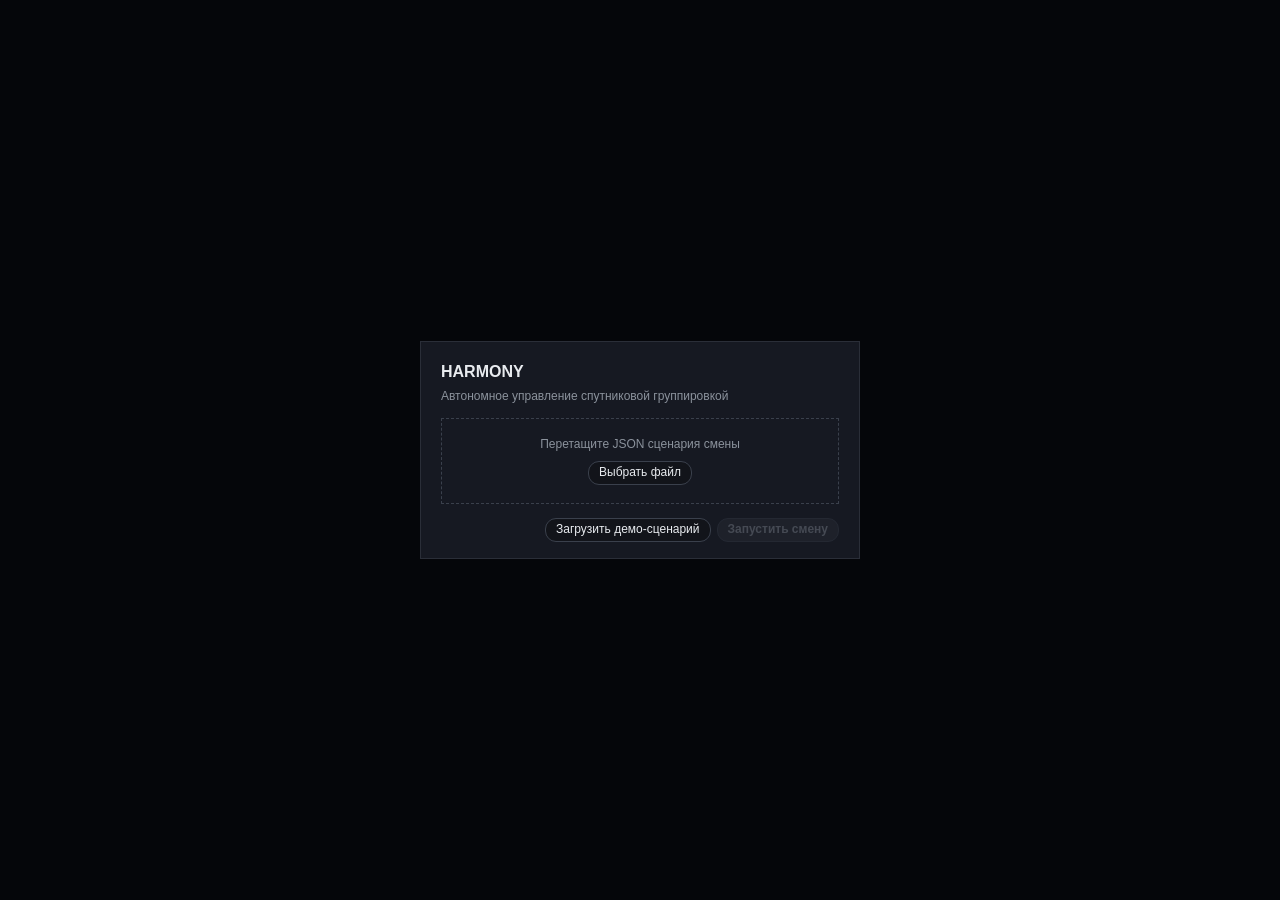
==== satellite-interface/index.html @ 7ca1640b "Add the operator console and keep the case pack under task/. Co-authored-by: Cursor <cursoragent@cur" ====
<!DOCTYPE html>
<html lang="ru">
<head>
  <meta charset="UTF-8">
  <meta name="viewport" content="width=device-width, initial-scale=1.0">
  <title>HARMONY</title>
  <link rel="stylesheet" href="./static/css/console.css">
  <link rel="stylesheet" href="./static/css/splash.css">
</head>
<body>
  <div id="splash-root">
    <div class="splash">
      <div class="splash-panel">
        <h1>HARMONY</h1>
        <p class="splash-lead">Автономное управление спутниковой группировкой</p>
        <div class="splash-drop">
          <p>Перетащите JSON сценария смены</p>
          <span class="btn">Выбрать файл</span>
        </div>
        <div class="splash-actions">
          <button type="button" class="btn" disabled>Загрузить демо-сценарий</button>
          <button type="button" class="btn btn-go" disabled>Запустить смену</button>
        </div>
      </div>
    </div>
  </div>
  <div class="console" id="console" hidden>
    <header class="zone zone-top" id="zone-top"></header>
    <aside class="zone zone-left" id="zone-left"></aside>
    <main class="zone zone-center" id="zone-center">
      <div class="view-3d" id="zone-3d"></div>
      <div class="timeline" id="zone-timeline"></div>
    </main>
    <aside class="zone zone-right" id="zone-right"></aside>
    <footer class="zone zone-bottom" id="zone-bottom"></footer>
  </div>
  <div class="modal-root" id="modal-root"></div>
  <div class="modal-root" id="event-modal-root"></div>
  <div class="compare-root" id="compare-root" hidden></div>
  <script type="module" src="./static/js/app.js"></script>
</body>
</html>
---- satellite-interface/static/css/console.css ----
:root {
  --bg: #08090c;
  --panel: #101218;
  --panel-2: #05060a;
  --chrome: #12141a;
  --border: #2a2e38;
  --border-2: #3a404c;
  --text: #e8ebef;
  --muted: #8b929c;
  --accent: #8b7fd4;
  --accent-text: #fff;
  --accent-border: #6a62b0;
  --ok: #5cad5c;
  --warn: #d4a017;
  --danger: #e05555;
  --unavailable: #8a8a8a;
  --hover: #1c1a28;
  --toggle-on: #2a2740;
  --row-selected: #221e38;
  --row-line: #22262e;
  --input-bg: #0a0b10;
  --track: #0a0b10;
  --bar-bg: #2a2e38;
  --bar-fill: #8a8a8a;
  --card: #161922;
  --card-border: #2a2e38;
  --chart-grid: #2a2e36;
  --chart-axis: #6a7380;
  --chart-line: #dce3ea;
  --row-h: 22px;
  --top-h: 48px;
  --metrics-h: 42px;
  --timeline-h: 128px;
  --left-w: 368px;
  --right-w: 312px;
  --font: "Segoe UI", Tahoma, sans-serif;
  --mono: Consolas, "Cascadia Mono", ui-monospace, monospace;
}

* { box-sizing: border-box; margin: 0; padding: 0; }

html, body {
  height: 100%;
  overflow: hidden;
  background: var(--bg);
  color: var(--text);
  font: 12px/1.3 var(--font);
  color-scheme: dark;
}

button, input, select {
  font: inherit;
  color: inherit;
}

.num { font-family: var(--mono); font-variant-numeric: tabular-nums; }

.console {
  display: grid;
  grid-template-columns: var(--left-w) minmax(0, 1fr) var(--right-w);
  grid-template-rows: var(--top-h) minmax(0, 1fr) var(--metrics-h);
  height: 100vh;
  width: 100%;
  background: var(--bg);
  gap: 0;
}

.console.is-metrics-open {
  grid-template-rows: var(--top-h) minmax(0, 1fr) 176px;
}

.zone {
  min-width: 0;
  min-height: 0;
  overflow: hidden;
  background: transparent;
  border: 0;
}

.zone-top {
  grid-column: 1 / -1;
  display: flex;
  align-items: center;
  gap: 16px;
  padding: 6px 8px;
}

.zone-left {
  display: flex;
  flex-direction: column;
  padding: 0 8px 8px;
}

.zone-center {
  display: grid;
  grid-template-rows: minmax(0, 1fr) auto;
  gap: 8px;
  padding: 0 0 8px;
  background: transparent;
}

.zone-right {
  display: flex;
  flex-direction: column;
  padding: 0 8px 8px;
}

.zone-bottom {
  grid-column: 1 / -1;
  padding: 0 8px 8px;
}

/* Zone 1 */
.shift-meta {
  display: flex;
  flex-direction: column;
  justify-content: center;
  gap: 1px;
  min-width: 0;
  line-height: 1.2;
}

.scenario-id {
  font-family: var(--mono);
  font-size: 14px;
  font-weight: 600;
  letter-spacing: 0.02em;
  white-space: nowrap;
}

.step-readout {
  font-size: 12px;
  font-weight: 400;
  color: #b8bec6;
  letter-spacing: 0.01em;
  white-space: nowrap;
}

.step-readout .num {
  font-size: 12px;
  color: var(--text);
}

.obj-toggle {
  display: flex;
  gap: 6px;
  border: 0;
  height: auto;
}

.obj-toggle button {
  height: 22px;
  border: 1px solid var(--card-border);
  border-radius: 11px;
  background: var(--card);
  padding: 0 10px;
  cursor: pointer;
}

.obj-toggle button.is-on {
  background: var(--toggle-on);
  border-color: var(--accent);
  font-weight: 600;
}

.top-actions {
  display: flex;
  align-items: center;
  gap: 6px;
  margin-left: auto;
  min-width: 0;
}

.btn {
  height: 22px;
  padding: 0 10px;
  border: 1px solid var(--card-border);
  border-radius: 11px;
  background: var(--card);
  cursor: pointer;
  white-space: nowrap;
}

.btn:hover { background: var(--hover); }

.btn:disabled {
  opacity: 0.4;
  cursor: default;
}

.btn-go {
  background: var(--accent);
  color: var(--accent-text);
  border-color: var(--accent-border);
  font-weight: 600;
}

.btn-go:hover {
  background: var(--accent);
  filter: brightness(1.1);
}

/* Zone 2 */
.tree-card {
  flex: 1;
  min-height: 0;
  display: flex;
  flex-direction: column;
  background: var(--card);
  border: 1px solid var(--card-border);
  border-radius: 16px;
  padding: 10px 10px 8px;
}

.tree-toolbar {
  display: flex;
  flex-direction: column;
  gap: 6px;
  padding: 0 0 8px;
  background: transparent;
  border: 0;
}

.tree-filters {
  display: flex;
  gap: 6px;
  align-items: center;
}

.tree-toolbar input {
  width: 100%;
  height: 22px;
  border: 1px solid var(--card-border);
  border-radius: 11px;
  padding: 0 10px;
  background: var(--chrome);
}

.filter-btn {
  height: 22px;
  padding: 0 10px;
  border: 1px solid var(--card-border);
  border-radius: 11px;
  background: var(--chrome);
  cursor: pointer;
  font-size: 11px;
}

.filter-btn.is-on {
  background: var(--toggle-on);
  border-color: var(--accent);
  font-weight: 600;
}

.sat-list {
  overflow: auto;
  overflow-x: hidden;
  flex: 1;
  min-height: 0;
  display: grid;
  grid-template-columns: 8px 28px auto auto auto auto;
  column-gap: 8px;
  row-gap: 1px;
  align-content: start;
  padding: 0 2px;
}

.sat-cols,
.sat-row {
  display: grid;
  grid-template-columns: subgrid;
  grid-column: 1 / -1;
  align-items: center;
  justify-items: center;
}

.sat-cols {
  position: sticky;
  top: 0;
  z-index: 1;
  height: 18px;
  margin-bottom: 0;
  background: var(--card);
  font-size: 8px;
  font-weight: 500;
  letter-spacing: 0.03em;
  text-transform: uppercase;
  color: var(--muted);
}

.sat-cols span {
  overflow: hidden;
  white-space: nowrap;
  text-align: center;
}

.sat-row {
  height: var(--row-h);
  width: auto;
  text-align: center;
  border: 0;
  border-radius: 6px;
  background: transparent;
  cursor: pointer;
  font-size: 11px;
}

.sat-row:hover {
  background: var(--hover);
  outline: 1px solid var(--accent);
  outline-offset: -1px;
}

.sat-row.is-selected {
  background: var(--row-selected);
  outline: 1px solid var(--accent);
  outline-offset: -1px;
}

.sat-row.is-selected .sat-id {
  color: var(--accent);
}

.dot {
  width: 8px;
  height: 8px;
  border-radius: 2px;
  background: var(--ok);
  justify-self: center;
}

.dot.ok { background: var(--ok); }
.dot.reserve { background: var(--warn); }
.dot.critical { background: var(--danger); }
.dot.unavailable { background: var(--unavailable); }

.soc-cell {
  display: flex;
  align-items: center;
  justify-content: center;
  gap: 4px;
}

.soc-bar {
  width: 28px;
  flex: 0 0 28px;
  height: 4px;
  border-radius: 2px;
  background: var(--bar-bg);
  position: relative;
  overflow: hidden;
}

.soc-bar > span {
  display: block;
  height: 100%;
  background: var(--ok);
}

.soc-cell .num {
  font-size: 11px;
  min-width: 22px;
}

.soc-cell.is-ok .soc-bar > span { background: var(--ok); }
.soc-cell.is-reserve { color: var(--warn); }
.soc-cell.is-reserve .soc-bar > span { background: var(--warn); }
.soc-cell.is-critical { color: var(--danger); }
.soc-cell.is-critical .soc-bar > span { background: var(--danger); }
.soc-cell.is-unavailable { color: var(--unavailable); }
.soc-cell.is-unavailable .soc-bar > span { background: var(--unavailable); }

.action-cell {
  overflow: hidden;
  text-overflow: ellipsis;
  white-space: nowrap;
  font-size: 11px;
}

.action-cell.is-idle { color: #c4a06a; }
.action-cell.is-job { color: var(--ok); }
.action-cell.is-calibrate { color: var(--warn); }
.action-cell.is-out { color: var(--unavailable); }

/* Zone 3 */
.view-3d {
  position: relative;
  min-height: 0;
  color: var(--muted);
  background: var(--panel-2);
  border: 1px solid var(--card-border);
  border-radius: 16px;
}

.view-3d .hud {
  position: absolute;
  left: 8px;
  top: 8px;
  max-width: calc(100% - 16px);
  background: var(--card);
  border: 1px solid var(--card-border);
  border-radius: 12px;
  padding: 6px 10px;
  line-height: 1.35;
}

.view-3d strong {
  color: var(--text);
  font-weight: 600;
}

.view-3d .sel {
  font-family: var(--mono);
  color: var(--accent);
}

.timeline {
  position: relative;
  padding: 12px 14px 10px;
  background: var(--card);
  border: 1px solid var(--card-border);
  border-radius: 16px;
}

.timeline-head {
  display: flex;
  justify-content: space-between;
  color: var(--muted);
  margin-bottom: 8px;
  white-space: nowrap;
  font-size: 11px;
}

.timeline-track {
  position: relative;
  height: 48px;
  background: transparent;
  border: 0;
  cursor: ew-resize;
  overflow: visible;
}

.tl-svg {
  display: block;
  width: 100%;
  height: 48px;
  overflow: visible;
}

.tl-base {
  stroke: #3a4250;
  stroke-width: 1.2;
}

.tl-stroke-past {
  fill: none;
  stroke: #c4bdf5;
  stroke-width: 1.8;
  stroke-linejoin: round;
  stroke-linecap: round;
}

.tl-stroke-fut {
  fill: none;
  stroke: #8a84a8;
  stroke-width: 1.5;
  stroke-linejoin: round;
  stroke-linecap: round;
}

.tl-wake-fill {
  fill: #2a2e38;
  opacity: 0.55;
}

.tl-wake {
  stroke: #8a8a8a;
  stroke-width: 3;
  stroke-linecap: round;
}

.tl-stem {
  stroke-width: 1;
}

.tl-stem.tone-revenue { stroke: #4db8e8; }
.tl-stem.tone-overdue { stroke: #e08a2a; }
.tl-stem.tone-jobs { stroke: #c086d4; }
.tl-stem.tone-soc { stroke: #e07070; }

.tl-dot {
  position: absolute;
  top: 40px;
  width: 6px;
  height: 6px;
  padding: 0;
  border: 0;
  border-radius: 50%;
  transform: translate(-50%, -50%);
  cursor: pointer;
  z-index: 3;
}

.tl-dot.tone-revenue { background: #4db8e8; }
.tl-dot.tone-overdue { background: #e08a2a; }
.tl-dot.tone-jobs { background: #c086d4; }
.tl-dot.tone-soc { background: #e07070; }

.tl-stick {
  position: absolute;
  top: 2px;
  width: 1px;
  height: 44px;
  background: #e8ebef;
  transform: translateX(-50%);
  pointer-events: none;
  z-index: 4;
}

.tl-ball {
  position: absolute;
  top: 40px;
  width: 8px;
  height: 8px;
  border-radius: 50%;
  background: #fff;
  border: 1.5px solid var(--accent);
  box-shadow: 0 0 0 2px #161922;
  transform: translate(-50%, -50%);
  pointer-events: none;
  z-index: 5;
}

.timeline-hint { color: var(--muted); margin-top: 4px; }

.timeline-hint .num {
  color: var(--text);
  font-weight: 600;
}

/* Zone 4 */
.insp-tabs {
  display: flex;
  flex-shrink: 0;
  gap: 6px;
  padding: 0 0 12px;
  border: 0;
  background: transparent;
  align-items: center;
}

.insp-tabs > [data-tab] {
  height: 22px;
  padding: 0 10px;
  border: 1px solid var(--card-border);
  border-radius: 11px;
  background: var(--card);
  cursor: pointer;
}

.insp-tabs > [data-tab].is-on {
  background: var(--toggle-on);
  border-color: var(--accent);
  font-weight: 600;
}

.event-add-wrap {
  position: relative;
  margin-left: auto;
}

.event-add {
  width: 22px;
  height: 22px;
  padding: 0;
  display: inline-flex;
  align-items: center;
  justify-content: center;
  font-size: 16px;
  font-weight: 500;
  line-height: 1;
  border-radius: 50%;
}

.event-add-menu {
  position: absolute;
  right: 0;
  top: 26px;
  z-index: 20;
  min-width: 220px;
  background: var(--card);
  border: 1px solid var(--card-border);
  border-radius: 12px;
  padding: 6px;
}

.event-add-menu button {
  display: flex;
  align-items: center;
  justify-content: flex-start;
  width: 100%;
  box-sizing: border-box;
  height: 26px;
  padding: 0 10px;
  margin: 0;
  border: 0;
  border-radius: 8px;
  background: transparent;
  cursor: pointer;
  line-height: 1;
  text-align: left;
  appearance: none;
}

.event-add-menu button:hover { background: var(--hover); }

.insp-body {
  flex: 1;
  min-height: 0;
  overflow: auto;
  padding: 0;
  display: flex;
  flex-direction: column;
  gap: 10px;
}

.insp-filters {
  display: flex;
  flex-wrap: wrap;
  gap: 6px;
}

.jobs-pane {
  flex: 1;
  min-height: 0;
  display: flex;
  flex-direction: column;
  gap: 8px;
  overflow: hidden;
}

.job-list-card {
  flex: 1;
  min-height: 0;
  display: flex;
  flex-direction: column;
  overflow: hidden;
  padding: 10px 10px 8px;
}

.job-toolbar .tree-filters {
  flex-wrap: wrap;
}

.job-list-card .job-list {
  flex: 1;
  min-height: 0;
  overflow: auto;
}

.job-detail,
.job-xray {
  flex: 0 0 auto;
}

.job-xray {
  color: var(--muted);
}

.job-xray .prop-card-h {
  color: var(--text);
}

.job-xray .xray,
.job-xray .xray li,
.job-xray .xray li::before,
.job-xray .empty {
  color: var(--muted);
  font-size: 11px;
  font-family: var(--font);
  line-height: 1.35;
  font-weight: 400;
}

.job-detail .prop-grid {
  gap: 5px 8px;
  align-items: center;
  grid-template-columns: minmax(0, 1fr) minmax(0, max-content);
}

.job-detail .prop-grid .k,
.job-detail .prop-grid .v {
  font-size: 11px;
  line-height: 1.25;
}

.job-detail .prop-grid .k {
  white-space: nowrap;
}

.job-detail .prop-grid .v {
  white-space: normal;
  max-width: 7.2rem;
}

.sat-props {
  display: flex;
  flex-direction: column;
  gap: 10px;
  margin-bottom: 0;
}

.prop-card {
  background: var(--card);
  border: 1px solid var(--card-border);
  border-radius: 16px;
  padding: 16px 16px 14px;
}

.prop-card-h {
  margin: 0 0 12px;
  font-size: 11px;
  font-weight: 500;
  letter-spacing: 0.08em;
  text-transform: uppercase;
  color: var(--muted);
}

.prop-card-head {
  display: flex;
  align-items: center;
  justify-content: space-between;
  gap: 8px;
  margin: 0 0 12px;
}

.prop-card-head .prop-card-h {
  margin: 0;
}

.event-cancel {
  height: 22px;
  padding: 0 8px;
  border: 1px solid var(--card-border);
  border-radius: 8px;
  background: transparent;
  cursor: pointer;
  color: var(--muted);
}

.event-cancel:hover {
  background: var(--hover);
  color: var(--text);
}

.prop-grid {
  display: grid;
  grid-template-columns: minmax(0, 1fr) auto;
  gap: 12px 10px;
  align-items: end;
}

.prop-grid .k {
  color: var(--text);
  line-height: 1.3;
  font-size: 13px;
}

.prop-grid .v {
  text-align: right;
  font-family: var(--mono);
  white-space: nowrap;
  line-height: 1.3;
  color: var(--text);
  font-size: 13px;
}

.prop-pair {
  grid-column: 1 / -1;
  display: grid;
  grid-template-columns: minmax(0, 1fr) auto;
  gap: 2px 10px;
  align-items: center;
}

.prop-pair.is-long .k {
  min-width: 0;
}

.prop-grid .v .u {
  margin-left: 2px;
  font-weight: 400;
}

.insp-h {
  margin: 8px 0 4px;
  font-size: 11px;
  font-weight: 650;
  color: var(--muted);
  text-transform: uppercase;
  letter-spacing: 0.04em;
}

.spark,
.series-chart {
  width: 100%;
  height: 132px;
  display: block;
  background: transparent;
  border: 0;
}

.chart-card {
  background: var(--card);
  border: 1px solid var(--card-border);
  border-radius: 16px;
  padding: 14px 12px 10px;
}

.chart-card .prop-card-h {
  padding: 0 4px;
}

.chart-card .chart-caption {
  margin: 4px 4px 0;
  padding: 0;
  background: none;
  font-size: 10px;
  line-height: 1.4;
  color: var(--muted);
  text-align: left;
}

.series-chart .chart-bg { fill: none; }
.series-chart .chart-grid {
  stroke: var(--chart-grid);
  stroke-width: 1;
  stroke-dasharray: 3 3;
}
.series-chart .chart-axis { stroke: none; }
.series-chart .chart-label {
  fill: var(--muted);
  font-size: 8px;
  font-family: var(--mono);
}
.series-chart .chart-axis-name {
  fill: var(--muted);
  font-size: 8px;
  font-family: var(--font);
  letter-spacing: 0.02em;
}
.series-chart .chart-line {
  fill: none;
  stroke: var(--chart-line);
  stroke-width: 1.8;
  stroke-linejoin: round;
  stroke-linecap: round;
}
.series-chart .chart-ref { stroke-width: 1.3; stroke-dasharray: 4 3; }
.series-chart .chart-ref.is-reserve { stroke: #e08a2a; }
.series-chart .chart-ref.is-critical { stroke: #e05555; }
.series-chart .chart-now { fill: var(--accent); }
.series-chart .chart-now-x {
  stroke: var(--accent);
  stroke-width: 1;
  opacity: 0.55;
}

.tape, .xray {
  list-style: none;
}

.job-list {
  display: flex;
  flex-direction: column;
  gap: 1px;
}

.job-cols,
.job-row {
  display: grid;
  grid-template-columns: minmax(0, 1.15fr) 56px minmax(0, 1fr);
  column-gap: 6px;
  align-items: center;
  justify-items: start;
}

.job-cols span:nth-child(2),
.job-row span:nth-child(2) {
  justify-self: center;
}

.job-cols {
  height: 18px;
  font-size: 8px;
  font-weight: 500;
  letter-spacing: 0.03em;
  text-transform: uppercase;
  color: var(--muted);
}

.job-cols span {
  overflow: hidden;
  white-space: nowrap;
}

.tape-grid {
  display: grid;
  grid-template-columns: max-content max-content;
  column-gap: 16px;
  row-gap: 4px;
  justify-content: start;
  align-items: center;
}

.tape-grid .th {
  font-size: 9px;
  font-weight: 500;
  letter-spacing: 0.06em;
  text-transform: uppercase;
  color: var(--muted);
  padding-bottom: 4px;
  border-bottom: 1px solid var(--card-border);
}

.tape-grid .k,
.tape-grid .v {
  font-family: var(--mono);
  font-size: 13px;
  line-height: 1.3;
  color: var(--text);
  text-align: left;
}

.prop-note {
  margin: 0;
  font-size: 13px;
  line-height: 1.3;
  color: var(--text);
  font-family: var(--mono);
}

.prop-card .empty {
  padding: 0;
}

.tape li, .xray li {
  height: 20px;
  display: flex;
  align-items: center;
  gap: 8px;
  border-bottom: 1px solid var(--row-line);
  font-family: var(--mono);
  font-size: 11px;
}

.job-row {
  height: var(--row-h);
  cursor: pointer;
  padding: 0 4px;
  width: auto;
  text-align: left;
  border: 0;
  border-radius: 6px;
  background: transparent;
  font-family: var(--mono);
  font-size: 11px;
}
.job-row:hover { background: var(--hover); }
.job-row.is-selected {
  background: var(--row-selected);
  outline: 1px solid var(--accent);
  outline-offset: -1px;
}

.xray li { height: auto; min-height: 0; padding: 2px 0; font-family: var(--font); line-height: 1.35; border-bottom: 0; }
.xray li::before { content: "→ "; color: var(--muted); }

.status-overdue, .status-infeasible { color: var(--danger); }
.status-active { color: var(--accent); }
.status-done { color: var(--ok); }

pre.json {
  font-family: var(--mono);
  font-size: 11px;
  background: var(--input-bg);
  border: 1px solid var(--card-border);
  border-radius: 10px;
  padding: 8px;
  overflow: auto;
  white-space: pre-wrap;
}

/* Zone 5 */
.metrics-line {
  height: 28px;
  display: flex;
  align-items: center;
  padding: 0 12px;
  cursor: pointer;
  gap: 0;
  white-space: nowrap;
  overflow: hidden;
  background: var(--card);
  border: 1px solid var(--card-border);
  border-radius: 16px;
}

.metrics-line:hover { background: var(--hover); }

.metrics-line .sep { color: var(--muted); padding: 0 8px; }

.metrics-panel {
  height: calc(100% - 36px);
  margin-top: 8px;
  padding: 12px 14px;
  border: 1px solid var(--card-border);
  border-radius: 16px;
  overflow: auto;
  display: none;
  background: var(--card);
}

.console.is-metrics-open .metrics-panel { display: block; }

.metrics-grid {
  display: grid;
  grid-template-columns: repeat(3, 1fr);
  gap: 8px 16px;
}

.metrics-grid > div {
  display: flex;
  align-items: baseline;
  justify-content: space-between;
  gap: 8px;
}

.metrics-grid .k { color: var(--muted); }
.metrics-grid .v { font-family: var(--mono); font-size: 14px; }

/* Overlays */
.modal-root:empty { display: none; }

.modal-backdrop {
  position: fixed;
  inset: 0;
  background: rgba(0, 0, 0, 0.55);
  display: flex;
  align-items: center;
  justify-content: center;
  z-index: 40;
}

.modal {
  width: 420px;
  background: var(--card);
  border: 1px solid var(--card-border);
  border-radius: 16px;
  padding: 16px;
}

.modal h2 { font-size: 13px; margin-bottom: 8px; }

.modal .actions {
  display: flex;
  justify-content: flex-end;
  gap: 6px;
  margin-top: 10px;
}

.compare-root {
  position: fixed;
  inset: 0;
  z-index: 50;
  background: var(--bg);
  padding: 10px;
}

.compare-root[hidden] { display: none !important; }

.empty { color: var(--muted); padding: 8px 0; line-height: 1.45; }

.empty-split {
  display: flex;
  flex-wrap: wrap;
  column-gap: 0.35em;
  row-gap: 2px;
}

.empty-break {
  line-height: 1.45;
}
---- satellite-interface/static/css/splash.css ----
html:has(#splash-root:not([hidden])),
body:has(#splash-root:not([hidden])) {
  background: var(--bg);
}

.console[hidden] { display: none !important; }

.splash {
  position: fixed;
  inset: 0;
  z-index: 60;
  display: flex;
  align-items: center;
  justify-content: center;
  background: var(--panel-2);
  color: var(--text);
}

.splash-panel {
  width: 440px;
  max-width: calc(100vw - 32px);
  padding: 20px 20px 16px;
  border: 1px solid var(--card-border);
  background: var(--card);
}

.splash h1 {
  font-size: 16px;
  font-weight: 650;
  margin-bottom: 6px;
}

.splash-lead {
  color: var(--muted);
  margin-bottom: 14px;
}

.splash-drop {
  border: 1px dashed var(--border-2);
  padding: 18px 12px;
  text-align: center;
  color: var(--muted);
}

.splash-drop p { margin-bottom: 8px; }

.splash-drop.is-drag {
  border-color: var(--accent);
  background: var(--hover);
}

.splash-file {
  position: absolute;
  width: 1px;
  height: 1px;
  overflow: hidden;
  clip: rect(0 0 0 0);
}

.splash .btn {
  height: 24px;
  padding: 0 10px;
  border: 1px solid var(--border-2);
  background: var(--chrome);
  color: var(--text);
  cursor: pointer;
}

.splash .btn:hover { background: var(--hover); }

.splash label.btn { display: inline-flex; align-items: center; }

.splash .btn-go {
  background: var(--accent);
  color: var(--accent-text);
  border-color: var(--accent-border);
  font-weight: 600;
}

.splash .btn-go:hover { filter: brightness(1.08); }

.splash .btn-go:disabled {
  background: var(--border);
  color: var(--muted);
  border-color: var(--border-2);
  filter: none;
  cursor: not-allowed;
}

.splash-status { color: var(--muted); margin-top: 10px; }

.splash-error {
  color: var(--danger);
  margin-top: 10px;
}

.splash-preview {
  margin-top: 12px;
  padding-top: 10px;
  border-top: 1px solid var(--card-border);
}

.splash-preview .prop-grid .k { color: var(--muted); }
.splash-preview .prop-grid .v { color: var(--text); }

.splash-actions {
  display: flex;
  justify-content: flex-end;
  gap: 6px;
  margin-top: 14px;
}
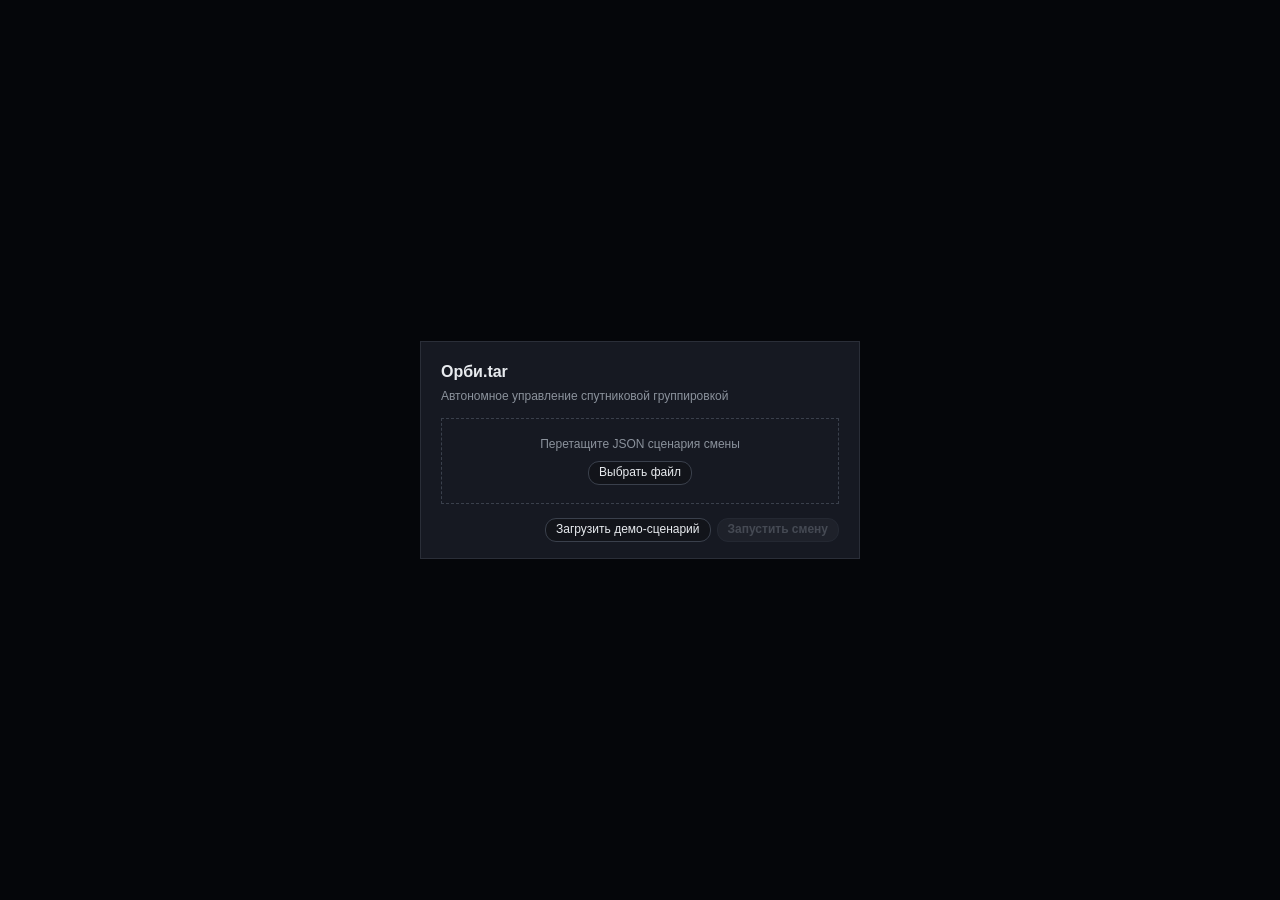
==== commit e08802f6: "Add policy-switch what-if metrics, brand the console as Орби.tar, and ship the latest revenue checkp" ====
--- a/satellite-interface/index.html
+++ b/satellite-interface/index.html
@@ -1,42 +1,42 @@
-<!DOCTYPE html>
-<html lang="ru">
-<head>
-  <meta charset="UTF-8">
-  <meta name="viewport" content="width=device-width, initial-scale=1.0">
-  <title>HARMONY</title>
-  <link rel="stylesheet" href="./static/css/console.css">
-  <link rel="stylesheet" href="./static/css/splash.css">
-</head>
-<body>
-  <div id="splash-root">
-    <div class="splash">
-      <div class="splash-panel">
-        <h1>HARMONY</h1>
-        <p class="splash-lead">Автономное управление спутниковой группировкой</p>
-        <div class="splash-drop">
-          <p>Перетащите JSON сценария смены</p>
-          <span class="btn">Выбрать файл</span>
-        </div>
-        <div class="splash-actions">
-          <button type="button" class="btn" disabled>Загрузить демо-сценарий</button>
-          <button type="button" class="btn btn-go" disabled>Запустить смену</button>
-        </div>
-      </div>
-    </div>
-  </div>
-  <div class="console" id="console" hidden>
-    <header class="zone zone-top" id="zone-top"></header>
-    <aside class="zone zone-left" id="zone-left"></aside>
-    <main class="zone zone-center" id="zone-center">
-      <div class="view-3d" id="zone-3d"></div>
-      <div class="timeline" id="zone-timeline"></div>
-    </main>
-    <aside class="zone zone-right" id="zone-right"></aside>
-    <footer class="zone zone-bottom" id="zone-bottom"></footer>
-  </div>
-  <div class="modal-root" id="modal-root"></div>
-  <div class="modal-root" id="event-modal-root"></div>
-  <div class="compare-root" id="compare-root" hidden></div>
-  <script type="module" src="./static/js/app.js"></script>
-</body>
-</html>
+<!DOCTYPE html>
+<html lang="ru">
+<head>
+  <meta charset="UTF-8">
+  <meta name="viewport" content="width=device-width, initial-scale=1.0">
+  <title>Орби.tar</title>
+  <link rel="stylesheet" href="./static/css/console.css">
+  <link rel="stylesheet" href="./static/css/splash.css">
+</head>
+<body>
+  <div id="splash-root">
+    <div class="splash">
+      <div class="splash-panel">
+        <h1>Орби.tar</h1>
+        <p class="splash-lead">Автономное управление спутниковой группировкой</p>
+        <div class="splash-drop">
+          <p>Перетащите JSON сценария смены</p>
+          <span class="btn">Выбрать файл</span>
+        </div>
+        <div class="splash-actions">
+          <button type="button" class="btn" disabled>Загрузить демо-сценарий</button>
+          <button type="button" class="btn btn-go" disabled>Запустить смену</button>
+        </div>
+      </div>
+    </div>
+  </div>
+  <div class="console" id="console" hidden>
+    <header class="zone zone-top" id="zone-top"></header>
+    <aside class="zone zone-left" id="zone-left"></aside>
+    <main class="zone zone-center" id="zone-center">
+      <div class="view-3d" id="zone-3d"></div>
+      <div class="timeline" id="zone-timeline"></div>
+    </main>
+    <aside class="zone zone-right" id="zone-right"></aside>
+    <footer class="zone zone-bottom" id="zone-bottom"></footer>
+  </div>
+  <div class="modal-root" id="modal-root"></div>
+  <div class="modal-root" id="event-modal-root"></div>
+  <div class="compare-root" id="compare-root" hidden></div>
+  <script type="module" src="./static/js/app.js"></script>
+</body>
+</html>
--- a/satellite-interface/static/css/console.css
+++ b/satellite-interface/static/css/console.css
@@ -1,1093 +1,1134 @@
-:root {
-  --bg: #08090c;
-  --panel: #101218;
-  --panel-2: #05060a;
-  --chrome: #12141a;
-  --border: #2a2e38;
-  --border-2: #3a404c;
-  --text: #e8ebef;
-  --muted: #8b929c;
-  --accent: #8b7fd4;
-  --accent-text: #fff;
-  --accent-border: #6a62b0;
-  --ok: #5cad5c;
-  --warn: #d4a017;
-  --danger: #e05555;
-  --unavailable: #8a8a8a;
-  --hover: #1c1a28;
-  --toggle-on: #2a2740;
-  --row-selected: #221e38;
-  --row-line: #22262e;
-  --input-bg: #0a0b10;
-  --track: #0a0b10;
-  --bar-bg: #2a2e38;
-  --bar-fill: #8a8a8a;
-  --card: #161922;
-  --card-border: #2a2e38;
-  --chart-grid: #2a2e36;
-  --chart-axis: #6a7380;
-  --chart-line: #dce3ea;
-  --row-h: 22px;
-  --top-h: 48px;
-  --metrics-h: 42px;
-  --timeline-h: 128px;
-  --left-w: 368px;
-  --right-w: 312px;
-  --font: "Segoe UI", Tahoma, sans-serif;
-  --mono: Consolas, "Cascadia Mono", ui-monospace, monospace;
-}
-
-* { box-sizing: border-box; margin: 0; padding: 0; }
-
-html, body {
-  height: 100%;
-  overflow: hidden;
-  background: var(--bg);
-  color: var(--text);
-  font: 12px/1.3 var(--font);
-  color-scheme: dark;
-}
-
-button, input, select {
-  font: inherit;
-  color: inherit;
-}
-
-.num { font-family: var(--mono); font-variant-numeric: tabular-nums; }
-
-.console {
-  display: grid;
-  grid-template-columns: var(--left-w) minmax(0, 1fr) var(--right-w);
-  grid-template-rows: var(--top-h) minmax(0, 1fr) var(--metrics-h);
-  height: 100vh;
-  width: 100%;
-  background: var(--bg);
-  gap: 0;
-}
-
-.console.is-metrics-open {
-  grid-template-rows: var(--top-h) minmax(0, 1fr) 176px;
-}
-
-.zone {
-  min-width: 0;
-  min-height: 0;
-  overflow: hidden;
-  background: transparent;
-  border: 0;
-}
-
-.zone-top {
-  grid-column: 1 / -1;
-  display: flex;
-  align-items: center;
-  gap: 16px;
-  padding: 6px 8px;
-}
-
-.zone-left {
-  display: flex;
-  flex-direction: column;
-  padding: 0 8px 8px;
-}
-
-.zone-center {
-  display: grid;
-  grid-template-rows: minmax(0, 1fr) auto;
-  gap: 8px;
-  padding: 0 0 8px;
-  background: transparent;
-}
-
-.zone-right {
-  display: flex;
-  flex-direction: column;
-  padding: 0 8px 8px;
-}
-
-.zone-bottom {
-  grid-column: 1 / -1;
-  padding: 0 8px 8px;
-}
-
-/* Zone 1 */
-.shift-meta {
-  display: flex;
-  flex-direction: column;
-  justify-content: center;
-  gap: 1px;
-  min-width: 0;
-  line-height: 1.2;
-}
-
-.scenario-id {
-  font-family: var(--mono);
-  font-size: 14px;
-  font-weight: 600;
-  letter-spacing: 0.02em;
-  white-space: nowrap;
-}
-
-.step-readout {
-  font-size: 12px;
-  font-weight: 400;
-  color: #b8bec6;
-  letter-spacing: 0.01em;
-  white-space: nowrap;
-}
-
-.step-readout .num {
-  font-size: 12px;
-  color: var(--text);
-}
-
-.obj-toggle {
-  display: flex;
-  gap: 6px;
-  border: 0;
-  height: auto;
-}
-
-.obj-toggle button {
-  height: 22px;
-  border: 1px solid var(--card-border);
-  border-radius: 11px;
-  background: var(--card);
-  padding: 0 10px;
-  cursor: pointer;
-}
-
-.obj-toggle button.is-on {
-  background: var(--toggle-on);
-  border-color: var(--accent);
-  font-weight: 600;
-}
-
-.top-actions {
-  display: flex;
-  align-items: center;
-  gap: 6px;
-  margin-left: auto;
-  min-width: 0;
-}
-
-.btn {
-  height: 22px;
-  padding: 0 10px;
-  border: 1px solid var(--card-border);
-  border-radius: 11px;
-  background: var(--card);
-  cursor: pointer;
-  white-space: nowrap;
-}
-
-.btn:hover { background: var(--hover); }
-
-.btn:disabled {
-  opacity: 0.4;
-  cursor: default;
-}
-
-.btn-go {
-  background: var(--accent);
-  color: var(--accent-text);
-  border-color: var(--accent-border);
-  font-weight: 600;
-}
-
-.btn-go:hover {
-  background: var(--accent);
-  filter: brightness(1.1);
-}
-
-/* Zone 2 */
-.tree-card {
-  flex: 1;
-  min-height: 0;
-  display: flex;
-  flex-direction: column;
-  background: var(--card);
-  border: 1px solid var(--card-border);
-  border-radius: 16px;
-  padding: 10px 10px 8px;
-}
-
-.tree-toolbar {
-  display: flex;
-  flex-direction: column;
-  gap: 6px;
-  padding: 0 0 8px;
-  background: transparent;
-  border: 0;
-}
-
-.tree-filters {
-  display: flex;
-  gap: 6px;
-  align-items: center;
-}
-
-.tree-toolbar input {
-  width: 100%;
-  height: 22px;
-  border: 1px solid var(--card-border);
-  border-radius: 11px;
-  padding: 0 10px;
-  background: var(--chrome);
-}
-
-.filter-btn {
-  height: 22px;
-  padding: 0 10px;
-  border: 1px solid var(--card-border);
-  border-radius: 11px;
-  background: var(--chrome);
-  cursor: pointer;
-  font-size: 11px;
-}
-
-.filter-btn.is-on {
-  background: var(--toggle-on);
-  border-color: var(--accent);
-  font-weight: 600;
-}
-
-.sat-list {
-  overflow: auto;
-  overflow-x: hidden;
-  flex: 1;
-  min-height: 0;
-  display: grid;
-  grid-template-columns: 8px 28px auto auto auto auto;
-  column-gap: 8px;
-  row-gap: 1px;
-  align-content: start;
-  padding: 0 2px;
-}
-
-.sat-cols,
-.sat-row {
-  display: grid;
-  grid-template-columns: subgrid;
-  grid-column: 1 / -1;
-  align-items: center;
-  justify-items: center;
-}
-
-.sat-cols {
-  position: sticky;
-  top: 0;
-  z-index: 1;
-  height: 18px;
-  margin-bottom: 0;
-  background: var(--card);
-  font-size: 8px;
-  font-weight: 500;
-  letter-spacing: 0.03em;
-  text-transform: uppercase;
-  color: var(--muted);
-}
-
-.sat-cols span {
-  overflow: hidden;
-  white-space: nowrap;
-  text-align: center;
-}
-
-.sat-row {
-  height: var(--row-h);
-  width: auto;
-  text-align: center;
-  border: 0;
-  border-radius: 6px;
-  background: transparent;
-  cursor: pointer;
-  font-size: 11px;
-}
-
-.sat-row:hover {
-  background: var(--hover);
-  outline: 1px solid var(--accent);
-  outline-offset: -1px;
-}
-
-.sat-row.is-selected {
-  background: var(--row-selected);
-  outline: 1px solid var(--accent);
-  outline-offset: -1px;
-}
-
-.sat-row.is-selected .sat-id {
-  color: var(--accent);
-}
-
-.dot {
-  width: 8px;
-  height: 8px;
-  border-radius: 2px;
-  background: var(--ok);
-  justify-self: center;
-}
-
-.dot.ok { background: var(--ok); }
-.dot.reserve { background: var(--warn); }
-.dot.critical { background: var(--danger); }
-.dot.unavailable { background: var(--unavailable); }
-
-.soc-cell {
-  display: flex;
-  align-items: center;
-  justify-content: center;
-  gap: 4px;
-}
-
-.soc-bar {
-  width: 28px;
-  flex: 0 0 28px;
-  height: 4px;
-  border-radius: 2px;
-  background: var(--bar-bg);
-  position: relative;
-  overflow: hidden;
-}
-
-.soc-bar > span {
-  display: block;
-  height: 100%;
-  background: var(--ok);
-}
-
-.soc-cell .num {
-  font-size: 11px;
-  min-width: 22px;
-}
-
-.soc-cell.is-ok .soc-bar > span { background: var(--ok); }
-.soc-cell.is-reserve { color: var(--warn); }
-.soc-cell.is-reserve .soc-bar > span { background: var(--warn); }
-.soc-cell.is-critical { color: var(--danger); }
-.soc-cell.is-critical .soc-bar > span { background: var(--danger); }
-.soc-cell.is-unavailable { color: var(--unavailable); }
-.soc-cell.is-unavailable .soc-bar > span { background: var(--unavailable); }
-
-.action-cell {
-  overflow: hidden;
-  text-overflow: ellipsis;
-  white-space: nowrap;
-  font-size: 11px;
-}
-
-.action-cell.is-idle { color: #c4a06a; }
-.action-cell.is-job { color: var(--ok); }
-.action-cell.is-calibrate { color: var(--warn); }
-.action-cell.is-out { color: var(--unavailable); }
-
-/* Zone 3 */
-.view-3d {
-  position: relative;
-  min-height: 0;
-  color: var(--muted);
-  background: var(--panel-2);
-  border: 1px solid var(--card-border);
-  border-radius: 16px;
-}
-
-.view-3d .hud {
-  position: absolute;
-  left: 8px;
-  top: 8px;
-  max-width: calc(100% - 16px);
-  background: var(--card);
-  border: 1px solid var(--card-border);
-  border-radius: 12px;
-  padding: 6px 10px;
-  line-height: 1.35;
-}
-
-.view-3d strong {
-  color: var(--text);
-  font-weight: 600;
-}
-
-.view-3d .sel {
-  font-family: var(--mono);
-  color: var(--accent);
-}
-
-.timeline {
-  position: relative;
-  padding: 12px 14px 10px;
-  background: var(--card);
-  border: 1px solid var(--card-border);
-  border-radius: 16px;
-}
-
-.timeline-head {
-  display: flex;
-  justify-content: space-between;
-  color: var(--muted);
-  margin-bottom: 8px;
-  white-space: nowrap;
-  font-size: 11px;
-}
-
-.timeline-track {
-  position: relative;
-  height: 48px;
-  background: transparent;
-  border: 0;
-  cursor: ew-resize;
-  overflow: visible;
-}
-
-.tl-svg {
-  display: block;
-  width: 100%;
-  height: 48px;
-  overflow: visible;
-}
-
-.tl-base {
-  stroke: #3a4250;
-  stroke-width: 1.2;
-}
-
-.tl-stroke-past {
-  fill: none;
-  stroke: #c4bdf5;
-  stroke-width: 1.8;
-  stroke-linejoin: round;
-  stroke-linecap: round;
-}
-
-.tl-stroke-fut {
-  fill: none;
-  stroke: #8a84a8;
-  stroke-width: 1.5;
-  stroke-linejoin: round;
-  stroke-linecap: round;
-}
-
-.tl-wake-fill {
-  fill: #2a2e38;
-  opacity: 0.55;
-}
-
-.tl-wake {
-  stroke: #8a8a8a;
-  stroke-width: 3;
-  stroke-linecap: round;
-}
-
-.tl-stem {
-  stroke-width: 1;
-}
-
-.tl-stem.tone-revenue { stroke: #4db8e8; }
-.tl-stem.tone-overdue { stroke: #e08a2a; }
-.tl-stem.tone-jobs { stroke: #c086d4; }
-.tl-stem.tone-soc { stroke: #e07070; }
-
-.tl-dot {
-  position: absolute;
-  top: 40px;
-  width: 6px;
-  height: 6px;
-  padding: 0;
-  border: 0;
-  border-radius: 50%;
-  transform: translate(-50%, -50%);
-  cursor: pointer;
-  z-index: 3;
-}
-
-.tl-dot.tone-revenue { background: #4db8e8; }
-.tl-dot.tone-overdue { background: #e08a2a; }
-.tl-dot.tone-jobs { background: #c086d4; }
-.tl-dot.tone-soc { background: #e07070; }
-
-.tl-stick {
-  position: absolute;
-  top: 2px;
-  width: 1px;
-  height: 44px;
-  background: #e8ebef;
-  transform: translateX(-50%);
-  pointer-events: none;
-  z-index: 4;
-}
-
-.tl-ball {
-  position: absolute;
-  top: 40px;
-  width: 8px;
-  height: 8px;
-  border-radius: 50%;
-  background: #fff;
-  border: 1.5px solid var(--accent);
-  box-shadow: 0 0 0 2px #161922;
-  transform: translate(-50%, -50%);
-  pointer-events: none;
-  z-index: 5;
-}
-
-.timeline-hint { color: var(--muted); margin-top: 4px; }
-
-.timeline-hint .num {
-  color: var(--text);
-  font-weight: 600;
-}
-
-/* Zone 4 */
-.insp-tabs {
-  display: flex;
-  flex-shrink: 0;
-  gap: 6px;
-  padding: 0 0 12px;
-  border: 0;
-  background: transparent;
-  align-items: center;
-}
-
-.insp-tabs > [data-tab] {
-  height: 22px;
-  padding: 0 10px;
-  border: 1px solid var(--card-border);
-  border-radius: 11px;
-  background: var(--card);
-  cursor: pointer;
-}
-
-.insp-tabs > [data-tab].is-on {
-  background: var(--toggle-on);
-  border-color: var(--accent);
-  font-weight: 600;
-}
-
-.event-add-wrap {
-  position: relative;
-  margin-left: auto;
-}
-
-.event-add {
-  width: 22px;
-  height: 22px;
-  padding: 0;
-  display: inline-flex;
-  align-items: center;
-  justify-content: center;
-  font-size: 16px;
-  font-weight: 500;
-  line-height: 1;
-  border-radius: 50%;
-}
-
-.event-add-menu {
-  position: absolute;
-  right: 0;
-  top: 26px;
-  z-index: 20;
-  min-width: 220px;
-  background: var(--card);
-  border: 1px solid var(--card-border);
-  border-radius: 12px;
-  padding: 6px;
-}
-
-.event-add-menu button {
-  display: flex;
-  align-items: center;
-  justify-content: flex-start;
-  width: 100%;
-  box-sizing: border-box;
-  height: 26px;
-  padding: 0 10px;
-  margin: 0;
-  border: 0;
-  border-radius: 8px;
-  background: transparent;
-  cursor: pointer;
-  line-height: 1;
-  text-align: left;
-  appearance: none;
-}
-
-.event-add-menu button:hover { background: var(--hover); }
-
-.insp-body {
-  flex: 1;
-  min-height: 0;
-  overflow: auto;
-  padding: 0;
-  display: flex;
-  flex-direction: column;
-  gap: 10px;
-}
-
-.insp-filters {
-  display: flex;
-  flex-wrap: wrap;
-  gap: 6px;
-}
-
-.jobs-pane {
-  flex: 1;
-  min-height: 0;
-  display: flex;
-  flex-direction: column;
-  gap: 8px;
-  overflow: hidden;
-}
-
-.job-list-card {
-  flex: 1;
-  min-height: 0;
-  display: flex;
-  flex-direction: column;
-  overflow: hidden;
-  padding: 10px 10px 8px;
-}
-
-.job-toolbar .tree-filters {
-  flex-wrap: wrap;
-}
-
-.job-list-card .job-list {
-  flex: 1;
-  min-height: 0;
-  overflow: auto;
-}
-
-.job-detail,
-.job-xray {
-  flex: 0 0 auto;
-}
-
-.job-xray {
-  color: var(--muted);
-}
-
-.job-xray .prop-card-h {
-  color: var(--text);
-}
-
-.job-xray .xray,
-.job-xray .xray li,
-.job-xray .xray li::before,
-.job-xray .empty {
-  color: var(--muted);
-  font-size: 11px;
-  font-family: var(--font);
-  line-height: 1.35;
-  font-weight: 400;
-}
-
-.job-detail .prop-grid {
-  gap: 5px 8px;
-  align-items: center;
-  grid-template-columns: minmax(0, 1fr) minmax(0, max-content);
-}
-
-.job-detail .prop-grid .k,
-.job-detail .prop-grid .v {
-  font-size: 11px;
-  line-height: 1.25;
-}
-
-.job-detail .prop-grid .k {
-  white-space: nowrap;
-}
-
-.job-detail .prop-grid .v {
-  white-space: normal;
-  max-width: 7.2rem;
-}
-
-.sat-props {
-  display: flex;
-  flex-direction: column;
-  gap: 10px;
-  margin-bottom: 0;
-}
-
-.prop-card {
-  background: var(--card);
-  border: 1px solid var(--card-border);
-  border-radius: 16px;
-  padding: 16px 16px 14px;
-}
-
-.prop-card-h {
-  margin: 0 0 12px;
-  font-size: 11px;
-  font-weight: 500;
-  letter-spacing: 0.08em;
-  text-transform: uppercase;
-  color: var(--muted);
-}
-
-.prop-card-head {
-  display: flex;
-  align-items: center;
-  justify-content: space-between;
-  gap: 8px;
-  margin: 0 0 12px;
-}
-
-.prop-card-head .prop-card-h {
-  margin: 0;
-}
-
-.event-cancel {
-  height: 22px;
-  padding: 0 8px;
-  border: 1px solid var(--card-border);
-  border-radius: 8px;
-  background: transparent;
-  cursor: pointer;
-  color: var(--muted);
-}
-
-.event-cancel:hover {
-  background: var(--hover);
-  color: var(--text);
-}
-
-.prop-grid {
-  display: grid;
-  grid-template-columns: minmax(0, 1fr) auto;
-  gap: 12px 10px;
-  align-items: end;
-}
-
-.prop-grid .k {
-  color: var(--text);
-  line-height: 1.3;
-  font-size: 13px;
-}
-
-.prop-grid .v {
-  text-align: right;
-  font-family: var(--mono);
-  white-space: nowrap;
-  line-height: 1.3;
-  color: var(--text);
-  font-size: 13px;
-}
-
-.prop-pair {
-  grid-column: 1 / -1;
-  display: grid;
-  grid-template-columns: minmax(0, 1fr) auto;
-  gap: 2px 10px;
-  align-items: center;
-}
-
-.prop-pair.is-long .k {
-  min-width: 0;
-}
-
-.prop-grid .v .u {
-  margin-left: 2px;
-  font-weight: 400;
-}
-
-.insp-h {
-  margin: 8px 0 4px;
-  font-size: 11px;
-  font-weight: 650;
-  color: var(--muted);
-  text-transform: uppercase;
-  letter-spacing: 0.04em;
-}
-
-.spark,
-.series-chart {
-  width: 100%;
-  height: 132px;
-  display: block;
-  background: transparent;
-  border: 0;
-}
-
-.chart-card {
-  background: var(--card);
-  border: 1px solid var(--card-border);
-  border-radius: 16px;
-  padding: 14px 12px 10px;
-}
-
-.chart-card .prop-card-h {
-  padding: 0 4px;
-}
-
-.chart-card .chart-caption {
-  margin: 4px 4px 0;
-  padding: 0;
-  background: none;
-  font-size: 10px;
-  line-height: 1.4;
-  color: var(--muted);
-  text-align: left;
-}
-
-.series-chart .chart-bg { fill: none; }
-.series-chart .chart-grid {
-  stroke: var(--chart-grid);
-  stroke-width: 1;
-  stroke-dasharray: 3 3;
-}
-.series-chart .chart-axis { stroke: none; }
-.series-chart .chart-label {
-  fill: var(--muted);
-  font-size: 8px;
-  font-family: var(--mono);
-}
-.series-chart .chart-axis-name {
-  fill: var(--muted);
-  font-size: 8px;
-  font-family: var(--font);
-  letter-spacing: 0.02em;
-}
-.series-chart .chart-line {
-  fill: none;
-  stroke: var(--chart-line);
-  stroke-width: 1.8;
-  stroke-linejoin: round;
-  stroke-linecap: round;
-}
-.series-chart .chart-ref { stroke-width: 1.3; stroke-dasharray: 4 3; }
-.series-chart .chart-ref.is-reserve { stroke: #e08a2a; }
-.series-chart .chart-ref.is-critical { stroke: #e05555; }
-.series-chart .chart-now { fill: var(--accent); }
-.series-chart .chart-now-x {
-  stroke: var(--accent);
-  stroke-width: 1;
-  opacity: 0.55;
-}
-
-.tape, .xray {
-  list-style: none;
-}
-
-.job-list {
-  display: flex;
-  flex-direction: column;
-  gap: 1px;
-}
-
-.job-cols,
-.job-row {
-  display: grid;
-  grid-template-columns: minmax(0, 1.15fr) 56px minmax(0, 1fr);
-  column-gap: 6px;
-  align-items: center;
-  justify-items: start;
-}
-
-.job-cols span:nth-child(2),
-.job-row span:nth-child(2) {
-  justify-self: center;
-}
-
-.job-cols {
-  height: 18px;
-  font-size: 8px;
-  font-weight: 500;
-  letter-spacing: 0.03em;
-  text-transform: uppercase;
-  color: var(--muted);
-}
-
-.job-cols span {
-  overflow: hidden;
-  white-space: nowrap;
-}
-
-.tape-grid {
-  display: grid;
-  grid-template-columns: max-content max-content;
-  column-gap: 16px;
-  row-gap: 4px;
-  justify-content: start;
-  align-items: center;
-}
-
-.tape-grid .th {
-  font-size: 9px;
-  font-weight: 500;
-  letter-spacing: 0.06em;
-  text-transform: uppercase;
-  color: var(--muted);
-  padding-bottom: 4px;
-  border-bottom: 1px solid var(--card-border);
-}
-
-.tape-grid .k,
-.tape-grid .v {
-  font-family: var(--mono);
-  font-size: 13px;
-  line-height: 1.3;
-  color: var(--text);
-  text-align: left;
-}
-
-.prop-note {
-  margin: 0;
-  font-size: 13px;
-  line-height: 1.3;
-  color: var(--text);
-  font-family: var(--mono);
-}
-
-.prop-card .empty {
-  padding: 0;
-}
-
-.tape li, .xray li {
-  height: 20px;
-  display: flex;
-  align-items: center;
-  gap: 8px;
-  border-bottom: 1px solid var(--row-line);
-  font-family: var(--mono);
-  font-size: 11px;
-}
-
-.job-row {
-  height: var(--row-h);
-  cursor: pointer;
-  padding: 0 4px;
-  width: auto;
-  text-align: left;
-  border: 0;
-  border-radius: 6px;
-  background: transparent;
-  font-family: var(--mono);
-  font-size: 11px;
-}
-.job-row:hover { background: var(--hover); }
-.job-row.is-selected {
-  background: var(--row-selected);
-  outline: 1px solid var(--accent);
-  outline-offset: -1px;
-}
-
-.xray li { height: auto; min-height: 0; padding: 2px 0; font-family: var(--font); line-height: 1.35; border-bottom: 0; }
-.xray li::before { content: "→ "; color: var(--muted); }
-
-.status-overdue, .status-infeasible { color: var(--danger); }
-.status-active { color: var(--accent); }
-.status-done { color: var(--ok); }
-
-pre.json {
-  font-family: var(--mono);
-  font-size: 11px;
-  background: var(--input-bg);
-  border: 1px solid var(--card-border);
-  border-radius: 10px;
-  padding: 8px;
-  overflow: auto;
-  white-space: pre-wrap;
-}
-
-/* Zone 5 */
-.metrics-line {
-  height: 28px;
-  display: flex;
-  align-items: center;
-  padding: 0 12px;
-  cursor: pointer;
-  gap: 0;
-  white-space: nowrap;
-  overflow: hidden;
-  background: var(--card);
-  border: 1px solid var(--card-border);
-  border-radius: 16px;
-}
-
-.metrics-line:hover { background: var(--hover); }
-
-.metrics-line .sep { color: var(--muted); padding: 0 8px; }
-
-.metrics-panel {
-  height: calc(100% - 36px);
-  margin-top: 8px;
-  padding: 12px 14px;
-  border: 1px solid var(--card-border);
-  border-radius: 16px;
-  overflow: auto;
-  display: none;
-  background: var(--card);
-}
-
-.console.is-metrics-open .metrics-panel { display: block; }
-
-.metrics-grid {
-  display: grid;
-  grid-template-columns: repeat(3, 1fr);
-  gap: 8px 16px;
-}
-
-.metrics-grid > div {
-  display: flex;
-  align-items: baseline;
-  justify-content: space-between;
-  gap: 8px;
-}
-
-.metrics-grid .k { color: var(--muted); }
-.metrics-grid .v { font-family: var(--mono); font-size: 14px; }
-
-/* Overlays */
-.modal-root:empty { display: none; }
-
-.modal-backdrop {
-  position: fixed;
-  inset: 0;
-  background: rgba(0, 0, 0, 0.55);
-  display: flex;
-  align-items: center;
-  justify-content: center;
-  z-index: 40;
-}
-
-.modal {
-  width: 420px;
-  background: var(--card);
-  border: 1px solid var(--card-border);
-  border-radius: 16px;
-  padding: 16px;
-}
-
-.modal h2 { font-size: 13px; margin-bottom: 8px; }
-
-.modal .actions {
-  display: flex;
-  justify-content: flex-end;
-  gap: 6px;
-  margin-top: 10px;
-}
-
-.compare-root {
-  position: fixed;
-  inset: 0;
-  z-index: 50;
-  background: var(--bg);
-  padding: 10px;
-}
-
-.compare-root[hidden] { display: none !important; }
-
-.empty { color: var(--muted); padding: 8px 0; line-height: 1.45; }
-
-.empty-split {
-  display: flex;
-  flex-wrap: wrap;
-  column-gap: 0.35em;
-  row-gap: 2px;
-}
-
-.empty-break {
-  line-height: 1.45;
-}
+:root {
+  --bg: #08090c;
+  --panel: #101218;
+  --panel-2: #05060a;
+  --chrome: #12141a;
+  --border: #2a2e38;
+  --border-2: #3a404c;
+  --text: #e8ebef;
+  --muted: #8b929c;
+  --accent: #8b7fd4;
+  --accent-text: #fff;
+  --accent-border: #6a62b0;
+  --ok: #5cad5c;
+  --warn: #d4a017;
+  --danger: #e05555;
+  --unavailable: #8a8a8a;
+  --hover: #1c1a28;
+  --toggle-on: #2a2740;
+  --row-selected: #221e38;
+  --row-line: #22262e;
+  --input-bg: #0a0b10;
+  --track: #0a0b10;
+  --bar-bg: #2a2e38;
+  --bar-fill: #8a8a8a;
+  --card: #161922;
+  --card-border: #2a2e38;
+  --chart-grid: #2a2e36;
+  --chart-axis: #6a7380;
+  --chart-line: #dce3ea;
+  --row-h: 22px;
+  --top-h: 48px;
+  --metrics-h: 42px;
+  --timeline-h: 128px;
+  --left-w: 368px;
+  --right-w: 312px;
+  --font: "Segoe UI", Tahoma, sans-serif;
+  --mono: Consolas, "Cascadia Mono", ui-monospace, monospace;
+}
+
+* { box-sizing: border-box; margin: 0; padding: 0; }
+
+html, body {
+  height: 100%;
+  overflow: hidden;
+  background: var(--bg);
+  color: var(--text);
+  font: 12px/1.3 var(--font);
+  color-scheme: dark;
+}
+
+button, input, select {
+  font: inherit;
+  color: inherit;
+}
+
+.num { font-family: var(--mono); font-variant-numeric: tabular-nums; }
+
+.console {
+  display: grid;
+  grid-template-columns: var(--left-w) minmax(0, 1fr) var(--right-w);
+  grid-template-rows: var(--top-h) minmax(0, 1fr) var(--metrics-h);
+  height: 100vh;
+  width: 100%;
+  background: var(--bg);
+  gap: 0;
+}
+
+.console.is-metrics-open {
+  grid-template-rows: var(--top-h) minmax(0, 1fr) 176px;
+}
+
+.zone {
+  min-width: 0;
+  min-height: 0;
+  overflow: hidden;
+  background: transparent;
+  border: 0;
+}
+
+.zone-top {
+  grid-column: 1 / -1;
+  display: flex;
+  align-items: center;
+  gap: 16px;
+  padding: 6px 8px;
+}
+
+.zone-left {
+  display: flex;
+  flex-direction: column;
+  padding: 0 8px 8px;
+}
+
+.zone-center {
+  display: grid;
+  grid-template-rows: minmax(0, 1fr) auto;
+  gap: 8px;
+  padding: 0 0 8px;
+  background: transparent;
+}
+
+.zone-right {
+  display: flex;
+  flex-direction: column;
+  padding: 0 8px 8px;
+}
+
+.zone-bottom {
+  grid-column: 1 / -1;
+  padding: 0 8px 8px;
+}
+
+/* Zone 1 */
+.shift-meta {
+  display: flex;
+  flex-direction: column;
+  justify-content: center;
+  gap: 1px;
+  min-width: 0;
+  line-height: 1.2;
+}
+
+.scenario-id {
+  font-family: var(--mono);
+  font-size: 14px;
+  font-weight: 600;
+  letter-spacing: 0.02em;
+  white-space: nowrap;
+}
+
+.step-readout {
+  font-size: 12px;
+  font-weight: 400;
+  color: #b8bec6;
+  letter-spacing: 0.01em;
+  white-space: nowrap;
+}
+
+.step-readout .num {
+  font-size: 12px;
+  color: var(--text);
+}
+
+.obj-toggle {
+  display: flex;
+  gap: 6px;
+  border: 0;
+  height: auto;
+}
+
+.obj-toggle button {
+  height: 22px;
+  border: 1px solid var(--card-border);
+  border-radius: 11px;
+  background: var(--card);
+  padding: 0 10px;
+  cursor: pointer;
+}
+
+.obj-toggle button.is-on {
+  background: var(--toggle-on);
+  border-color: var(--accent);
+  font-weight: 600;
+}
+
+.top-actions {
+  display: flex;
+  align-items: center;
+  gap: 6px;
+  margin-left: auto;
+  min-width: 0;
+}
+
+.btn {
+  height: 22px;
+  padding: 0 10px;
+  border: 1px solid var(--card-border);
+  border-radius: 11px;
+  background: var(--card);
+  cursor: pointer;
+  white-space: nowrap;
+}
+
+.btn:hover { background: var(--hover); }
+
+.btn:disabled {
+  opacity: 0.4;
+  cursor: default;
+}
+
+.btn-go {
+  background: var(--accent);
+  color: var(--accent-text);
+  border-color: var(--accent-border);
+  font-weight: 600;
+}
+
+.btn-go:hover {
+  background: var(--accent);
+  filter: brightness(1.1);
+}
+
+/* Zone 2 */
+.tree-card {
+  flex: 1;
+  min-height: 0;
+  display: flex;
+  flex-direction: column;
+  background: var(--card);
+  border: 1px solid var(--card-border);
+  border-radius: 16px;
+  padding: 10px 10px 8px;
+}
+
+.tree-toolbar {
+  display: flex;
+  flex-direction: column;
+  gap: 6px;
+  padding: 0 0 8px;
+  background: transparent;
+  border: 0;
+}
+
+.tree-filters {
+  display: flex;
+  gap: 6px;
+  align-items: center;
+}
+
+.tree-toolbar input {
+  width: 100%;
+  height: 22px;
+  border: 1px solid var(--card-border);
+  border-radius: 11px;
+  padding: 0 10px;
+  background: var(--chrome);
+}
+
+.filter-btn {
+  height: 22px;
+  padding: 0 10px;
+  border: 1px solid var(--card-border);
+  border-radius: 11px;
+  background: var(--chrome);
+  cursor: pointer;
+  font-size: 11px;
+}
+
+.filter-btn.is-on {
+  background: var(--toggle-on);
+  border-color: var(--accent);
+  font-weight: 600;
+}
+
+.sat-list {
+  overflow: auto;
+  overflow-x: hidden;
+  flex: 1;
+  min-height: 0;
+  display: grid;
+  grid-template-columns: 8px 28px auto auto auto auto;
+  column-gap: 8px;
+  row-gap: 1px;
+  align-content: start;
+  padding: 0 2px;
+}
+
+.sat-cols,
+.sat-row {
+  display: grid;
+  grid-template-columns: subgrid;
+  grid-column: 1 / -1;
+  align-items: center;
+  justify-items: center;
+}
+
+.sat-cols {
+  position: sticky;
+  top: 0;
+  z-index: 1;
+  height: 18px;
+  margin-bottom: 0;
+  background: var(--card);
+  font-size: 8px;
+  font-weight: 500;
+  letter-spacing: 0.03em;
+  text-transform: uppercase;
+  color: var(--muted);
+}
+
+.sat-cols span {
+  overflow: hidden;
+  white-space: nowrap;
+  text-align: center;
+}
+
+.sat-row {
+  height: var(--row-h);
+  width: auto;
+  text-align: center;
+  border: 0;
+  border-radius: 6px;
+  background: transparent;
+  cursor: pointer;
+  font-size: 11px;
+}
+
+.sat-row:hover {
+  background: var(--hover);
+  outline: 1px solid var(--accent);
+  outline-offset: -1px;
+}
+
+.sat-row.is-selected {
+  background: var(--row-selected);
+  outline: 1px solid var(--accent);
+  outline-offset: -1px;
+}
+
+.sat-row.is-selected .sat-id {
+  color: var(--accent);
+}
+
+.dot {
+  width: 8px;
+  height: 8px;
+  border-radius: 2px;
+  background: var(--ok);
+  justify-self: center;
+}
+
+.dot.ok { background: var(--ok); }
+.dot.reserve { background: var(--warn); }
+.dot.critical { background: var(--danger); }
+.dot.unavailable { background: var(--unavailable); }
+
+.soc-cell {
+  display: flex;
+  align-items: center;
+  justify-content: center;
+  gap: 4px;
+}
+
+.soc-bar {
+  width: 28px;
+  flex: 0 0 28px;
+  height: 4px;
+  border-radius: 2px;
+  background: var(--bar-bg);
+  position: relative;
+  overflow: hidden;
+}
+
+.soc-bar > span {
+  display: block;
+  height: 100%;
+  background: var(--ok);
+}
+
+.soc-cell .num {
+  font-size: 11px;
+  min-width: 22px;
+}
+
+.soc-cell.is-ok .soc-bar > span { background: var(--ok); }
+.soc-cell.is-reserve { color: var(--warn); }
+.soc-cell.is-reserve .soc-bar > span { background: var(--warn); }
+.soc-cell.is-critical { color: var(--danger); }
+.soc-cell.is-critical .soc-bar > span { background: var(--danger); }
+.soc-cell.is-unavailable { color: var(--unavailable); }
+.soc-cell.is-unavailable .soc-bar > span { background: var(--unavailable); }
+
+.action-cell {
+  overflow: hidden;
+  text-overflow: ellipsis;
+  white-space: nowrap;
+  font-size: 11px;
+}
+
+.action-cell.is-idle { color: #c4a06a; }
+.action-cell.is-job { color: var(--ok); }
+.action-cell.is-calibrate { color: var(--warn); }
+.action-cell.is-out { color: var(--unavailable); }
+
+/* Zone 3 */
+.view-3d {
+  position: relative;
+  min-height: 0;
+  color: var(--muted);
+  background: var(--panel-2);
+  border: 1px solid var(--card-border);
+  border-radius: 16px;
+}
+
+.view-3d .hud {
+  position: absolute;
+  left: 8px;
+  top: 8px;
+  max-width: calc(100% - 16px);
+  background: var(--card);
+  border: 1px solid var(--card-border);
+  border-radius: 12px;
+  padding: 6px 10px;
+  line-height: 1.35;
+}
+
+.view-3d strong {
+  color: var(--text);
+  font-weight: 600;
+}
+
+.view-3d .sel {
+  font-family: var(--mono);
+  color: var(--accent);
+}
+
+.timeline {
+  position: relative;
+  padding: 12px 14px 10px;
+  background: var(--card);
+  border: 1px solid var(--card-border);
+  border-radius: 16px;
+}
+
+.timeline-head {
+  display: flex;
+  justify-content: space-between;
+  color: var(--muted);
+  margin-bottom: 8px;
+  white-space: nowrap;
+  font-size: 11px;
+}
+
+.timeline-track {
+  position: relative;
+  height: 48px;
+  background: transparent;
+  border: 0;
+  cursor: ew-resize;
+  overflow: visible;
+}
+
+.tl-svg {
+  display: block;
+  width: 100%;
+  height: 48px;
+  overflow: visible;
+}
+
+.tl-base {
+  stroke: #3a4250;
+  stroke-width: 1.2;
+}
+
+.tl-stroke-past {
+  fill: none;
+  stroke: #c4bdf5;
+  stroke-width: 1.8;
+  stroke-linejoin: round;
+  stroke-linecap: round;
+}
+
+.tl-stroke-fut {
+  fill: none;
+  stroke: #8a84a8;
+  stroke-width: 1.5;
+  stroke-linejoin: round;
+  stroke-linecap: round;
+}
+
+.tl-wake-fill {
+  fill: #2a2e38;
+  opacity: 0.55;
+}
+
+.tl-wake {
+  stroke: #8a8a8a;
+  stroke-width: 3;
+  stroke-linecap: round;
+}
+
+.tl-stem {
+  stroke-width: 1;
+}
+
+.tl-stem.tone-revenue { stroke: #4db8e8; }
+.tl-stem.tone-overdue { stroke: #e08a2a; }
+.tl-stem.tone-jobs { stroke: #c086d4; }
+.tl-stem.tone-soc { stroke: #e07070; }
+
+.tl-dot {
+  position: absolute;
+  top: 40px;
+  width: 6px;
+  height: 6px;
+  padding: 0;
+  border: 0;
+  border-radius: 50%;
+  transform: translate(-50%, -50%);
+  cursor: pointer;
+  z-index: 3;
+}
+
+.tl-dot.tone-revenue { background: #4db8e8; }
+.tl-dot.tone-overdue { background: #e08a2a; }
+.tl-dot.tone-jobs { background: #c086d4; }
+.tl-dot.tone-soc { background: #e07070; }
+
+.tl-stick {
+  position: absolute;
+  top: 2px;
+  width: 1px;
+  height: 44px;
+  background: #e8ebef;
+  transform: translateX(-50%);
+  pointer-events: none;
+  z-index: 4;
+}
+
+.tl-ball {
+  position: absolute;
+  top: 40px;
+  width: 8px;
+  height: 8px;
+  border-radius: 50%;
+  background: #fff;
+  border: 1.5px solid var(--accent);
+  box-shadow: 0 0 0 2px #161922;
+  transform: translate(-50%, -50%);
+  pointer-events: none;
+  z-index: 5;
+}
+
+.timeline-hint { color: var(--muted); margin-top: 4px; }
+
+.timeline-hint .num {
+  color: var(--text);
+  font-weight: 600;
+}
+
+/* Zone 4 */
+.insp-tabs {
+  display: flex;
+  flex-shrink: 0;
+  gap: 6px;
+  padding: 0 0 12px;
+  border: 0;
+  background: transparent;
+  align-items: center;
+}
+
+.insp-tabs > [data-tab] {
+  height: 22px;
+  padding: 0 10px;
+  border: 1px solid var(--card-border);
+  border-radius: 11px;
+  background: var(--card);
+  cursor: pointer;
+}
+
+.insp-tabs > [data-tab].is-on {
+  background: var(--toggle-on);
+  border-color: var(--accent);
+  font-weight: 600;
+}
+
+.event-add-wrap {
+  position: relative;
+  margin-left: auto;
+}
+
+.event-add {
+  width: 22px;
+  height: 22px;
+  padding: 0;
+  display: inline-flex;
+  align-items: center;
+  justify-content: center;
+  font-size: 16px;
+  font-weight: 500;
+  line-height: 1;
+  border-radius: 50%;
+}
+
+.event-add-menu {
+  position: absolute;
+  right: 0;
+  top: 26px;
+  z-index: 20;
+  min-width: 220px;
+  background: var(--card);
+  border: 1px solid var(--card-border);
+  border-radius: 12px;
+  padding: 6px;
+}
+
+.event-add-menu button {
+  display: flex;
+  align-items: center;
+  justify-content: flex-start;
+  width: 100%;
+  box-sizing: border-box;
+  height: 26px;
+  padding: 0 10px;
+  margin: 0;
+  border: 0;
+  border-radius: 8px;
+  background: transparent;
+  cursor: pointer;
+  line-height: 1;
+  text-align: left;
+  appearance: none;
+}
+
+.event-add-menu button:hover { background: var(--hover); }
+
+.insp-body {
+  flex: 1;
+  min-height: 0;
+  overflow: auto;
+  padding: 0;
+  display: flex;
+  flex-direction: column;
+  gap: 10px;
+}
+
+.insp-filters {
+  display: flex;
+  flex-wrap: wrap;
+  gap: 6px;
+}
+
+.jobs-pane {
+  flex: 1;
+  min-height: 0;
+  display: flex;
+  flex-direction: column;
+  gap: 8px;
+  overflow: hidden;
+}
+
+.job-list-card {
+  flex: 1;
+  min-height: 0;
+  display: flex;
+  flex-direction: column;
+  overflow: hidden;
+  padding: 10px 10px 8px;
+}
+
+.job-toolbar .tree-filters {
+  flex-wrap: wrap;
+}
+
+.job-list-card .job-list {
+  flex: 1;
+  min-height: 0;
+  overflow: auto;
+}
+
+.job-detail,
+.job-xray {
+  flex: 0 0 auto;
+}
+
+.job-xray {
+  color: var(--muted);
+}
+
+.job-xray .prop-card-h {
+  color: var(--text);
+}
+
+.job-xray .xray,
+.job-xray .xray li,
+.job-xray .xray li::before,
+.job-xray .empty {
+  color: var(--muted);
+  font-size: 11px;
+  font-family: var(--font);
+  line-height: 1.35;
+  font-weight: 400;
+}
+
+.job-detail .prop-grid {
+  gap: 5px 8px;
+  align-items: center;
+  grid-template-columns: minmax(0, 1fr) minmax(0, max-content);
+}
+
+.job-detail .prop-grid .k,
+.job-detail .prop-grid .v {
+  font-size: 11px;
+  line-height: 1.25;
+}
+
+.job-detail .prop-grid .k {
+  white-space: nowrap;
+}
+
+.job-detail .prop-grid .v {
+  white-space: normal;
+  max-width: 7.2rem;
+}
+
+.sat-props {
+  display: flex;
+  flex-direction: column;
+  gap: 10px;
+  margin-bottom: 0;
+}
+
+.prop-card {
+  background: var(--card);
+  border: 1px solid var(--card-border);
+  border-radius: 16px;
+  padding: 16px 16px 14px;
+}
+
+.prop-card-h {
+  margin: 0 0 12px;
+  font-size: 11px;
+  font-weight: 500;
+  letter-spacing: 0.08em;
+  text-transform: uppercase;
+  color: var(--muted);
+}
+
+.prop-card-head {
+  display: flex;
+  align-items: center;
+  justify-content: space-between;
+  gap: 8px;
+  margin: 0 0 12px;
+}
+
+.prop-card-head .prop-card-h {
+  margin: 0;
+}
+
+.event-cancel {
+  height: 22px;
+  padding: 0 8px;
+  border: 1px solid var(--card-border);
+  border-radius: 8px;
+  background: transparent;
+  cursor: pointer;
+  color: var(--muted);
+}
+
+.event-cancel:hover {
+  background: var(--hover);
+  color: var(--text);
+}
+
+.prop-grid {
+  display: grid;
+  grid-template-columns: minmax(0, 1fr) auto;
+  gap: 12px 10px;
+  align-items: end;
+}
+
+.prop-grid .k {
+  color: var(--text);
+  line-height: 1.3;
+  font-size: 13px;
+}
+
+.prop-grid .v {
+  text-align: right;
+  font-family: var(--mono);
+  white-space: nowrap;
+  line-height: 1.3;
+  color: var(--text);
+  font-size: 13px;
+}
+
+.prop-pair {
+  grid-column: 1 / -1;
+  display: grid;
+  grid-template-columns: minmax(0, 1fr) auto;
+  gap: 2px 10px;
+  align-items: center;
+}
+
+.prop-pair.is-long .k {
+  min-width: 0;
+}
+
+.prop-grid .v .u {
+  margin-left: 2px;
+  font-weight: 400;
+}
+
+.insp-h {
+  margin: 8px 0 4px;
+  font-size: 11px;
+  font-weight: 650;
+  color: var(--muted);
+  text-transform: uppercase;
+  letter-spacing: 0.04em;
+}
+
+.spark,
+.series-chart {
+  width: 100%;
+  height: 132px;
+  display: block;
+  background: transparent;
+  border: 0;
+}
+
+.chart-card {
+  background: var(--card);
+  border: 1px solid var(--card-border);
+  border-radius: 16px;
+  padding: 14px 12px 10px;
+}
+
+.chart-card .prop-card-h {
+  padding: 0 4px;
+}
+
+.chart-card .chart-caption {
+  margin: 4px 4px 0;
+  padding: 0;
+  background: none;
+  font-size: 10px;
+  line-height: 1.4;
+  color: var(--muted);
+  text-align: left;
+}
+
+.series-chart .chart-bg { fill: none; }
+.series-chart .chart-grid {
+  stroke: var(--chart-grid);
+  stroke-width: 1;
+  stroke-dasharray: 3 3;
+}
+.series-chart .chart-axis { stroke: none; }
+.series-chart .chart-label {
+  fill: var(--muted);
+  font-size: 8px;
+  font-family: var(--mono);
+}
+.series-chart .chart-axis-name {
+  fill: var(--muted);
+  font-size: 8px;
+  font-family: var(--font);
+  letter-spacing: 0.02em;
+}
+.series-chart .chart-line {
+  fill: none;
+  stroke: var(--chart-line);
+  stroke-width: 1.8;
+  stroke-linejoin: round;
+  stroke-linecap: round;
+}
+.series-chart .chart-ref { stroke-width: 1.3; stroke-dasharray: 4 3; }
+.series-chart .chart-ref.is-reserve { stroke: #e08a2a; }
+.series-chart .chart-ref.is-critical { stroke: #e05555; }
+.series-chart .chart-now { fill: var(--accent); }
+.series-chart .chart-now-x {
+  stroke: var(--accent);
+  stroke-width: 1;
+  opacity: 0.55;
+}
+
+.tape, .xray {
+  list-style: none;
+}
+
+.job-list {
+  display: flex;
+  flex-direction: column;
+  gap: 1px;
+}
+
+.job-cols,
+.job-row {
+  display: grid;
+  grid-template-columns: minmax(0, 1.15fr) 56px minmax(0, 1fr);
+  column-gap: 6px;
+  align-items: center;
+  justify-items: start;
+}
+
+.job-cols span:nth-child(2),
+.job-row span:nth-child(2) {
+  justify-self: center;
+}
+
+.job-cols {
+  height: 18px;
+  font-size: 8px;
+  font-weight: 500;
+  letter-spacing: 0.03em;
+  text-transform: uppercase;
+  color: var(--muted);
+}
+
+.job-cols span {
+  overflow: hidden;
+  white-space: nowrap;
+}
+
+.tape-grid {
+  display: grid;
+  grid-template-columns: max-content max-content;
+  column-gap: 16px;
+  row-gap: 4px;
+  justify-content: start;
+  align-items: center;
+}
+
+.tape-grid .th {
+  font-size: 9px;
+  font-weight: 500;
+  letter-spacing: 0.06em;
+  text-transform: uppercase;
+  color: var(--muted);
+  padding-bottom: 4px;
+  border-bottom: 1px solid var(--card-border);
+}
+
+.tape-grid .k,
+.tape-grid .v {
+  font-family: var(--mono);
+  font-size: 13px;
+  line-height: 1.3;
+  color: var(--text);
+  text-align: left;
+}
+
+.prop-note {
+  margin: 0;
+  font-size: 13px;
+  line-height: 1.3;
+  color: var(--text);
+  font-family: var(--mono);
+}
+
+.prop-card .empty {
+  padding: 0;
+}
+
+.tape li, .xray li {
+  height: 20px;
+  display: flex;
+  align-items: center;
+  gap: 8px;
+  border-bottom: 1px solid var(--row-line);
+  font-family: var(--mono);
+  font-size: 11px;
+}
+
+.job-row {
+  height: var(--row-h);
+  cursor: pointer;
+  padding: 0 4px;
+  width: auto;
+  text-align: left;
+  border: 0;
+  border-radius: 6px;
+  background: transparent;
+  font-family: var(--mono);
+  font-size: 11px;
+}
+.job-row:hover { background: var(--hover); }
+.job-row.is-selected {
+  background: var(--row-selected);
+  outline: 1px solid var(--accent);
+  outline-offset: -1px;
+}
+
+.xray li { height: auto; min-height: 0; padding: 2px 0; font-family: var(--font); line-height: 1.35; border-bottom: 0; }
+.xray li::before { content: "→ "; color: var(--muted); }
+
+.status-overdue, .status-infeasible { color: var(--danger); }
+.status-active { color: var(--accent); }
+.status-done { color: var(--ok); }
+
+pre.json {
+  font-family: var(--mono);
+  font-size: 11px;
+  background: var(--input-bg);
+  border: 1px solid var(--card-border);
+  border-radius: 10px;
+  padding: 8px;
+  overflow: auto;
+  white-space: pre-wrap;
+}
+
+/* Zone 5 */
+.metrics-line {
+  height: 28px;
+  display: flex;
+  align-items: center;
+  justify-content: center;
+  padding: 0 12px;
+  cursor: pointer;
+  gap: 0;
+  white-space: nowrap;
+  overflow: hidden;
+  background: var(--card);
+  border: 1px solid var(--card-border);
+  border-radius: 16px;
+}
+
+.metrics-line:hover { background: var(--hover); }
+
+.metrics-line .sep {
+  color: var(--muted);
+  padding: 0 10px;
+  font-size: 11px;
+}
+
+.met-users {
+  display: inline-flex;
+  align-items: center;
+  gap: 6px;
+  color: var(--text);
+}
+
+.met-user-icon {
+  width: 13px;
+  height: 13px;
+  stroke: var(--text);
+  fill: none;
+  stroke-width: 1.4;
+  stroke-linecap: round;
+}
+
+.met-item {
+  display: inline-flex;
+  align-items: baseline;
+  gap: 6px;
+  color: var(--text);
+}
+
+.met-item.met-users { align-items: center; }
+
+.met-delta {
+  font-family: var(--mono);
+  font-variant-numeric: tabular-nums;
+  font-weight: 600;
+}
+
+.met-delta.is-up { color: var(--ok); }
+.met-delta.is-down { color: var(--danger); }
+
+.met-label { color: var(--text); }
+
+.metrics-panel {
+  height: calc(100% - 36px);
+  margin-top: 8px;
+  padding: 12px 14px;
+  border: 1px solid var(--card-border);
+  border-radius: 16px;
+  overflow: auto;
+  display: none;
+  background: var(--card);
+}
+
+.console.is-metrics-open .metrics-panel { display: block; }
+
+.metrics-grid {
+  display: grid;
+  grid-template-columns: repeat(3, 1fr);
+  gap: 8px 16px;
+}
+
+.metrics-grid > div {
+  display: flex;
+  align-items: baseline;
+  justify-content: space-between;
+  gap: 8px;
+}
+
+.metrics-grid .k { color: var(--muted); }
+.metrics-grid .v { font-family: var(--mono); font-size: 14px; }
+
+/* Overlays */
+.modal-root:empty { display: none; }
+
+.modal-backdrop {
+  position: fixed;
+  inset: 0;
+  background: rgba(0, 0, 0, 0.55);
+  display: flex;
+  align-items: center;
+  justify-content: center;
+  z-index: 40;
+}
+
+.modal {
+  width: 420px;
+  background: var(--card);
+  border: 1px solid var(--card-border);
+  border-radius: 16px;
+  padding: 16px;
+}
+
+.modal h2 { font-size: 13px; margin-bottom: 8px; }
+
+.modal .actions {
+  display: flex;
+  justify-content: flex-end;
+  gap: 6px;
+  margin-top: 10px;
+}
+
+.compare-root {
+  position: fixed;
+  inset: 0;
+  z-index: 50;
+  background: var(--bg);
+  padding: 10px;
+}
+
+.compare-root[hidden] { display: none !important; }
+
+.empty { color: var(--muted); padding: 8px 0; line-height: 1.45; }
+
+.empty-split {
+  display: flex;
+  flex-wrap: wrap;
+  column-gap: 0.35em;
+  row-gap: 2px;
+}
+
+.empty-break {
+  line-height: 1.45;
+}
--- a/satellite-interface/static/css/splash.css
+++ b/satellite-interface/static/css/splash.css
@@ -1,111 +1,111 @@
-html:has(#splash-root:not([hidden])),
-body:has(#splash-root:not([hidden])) {
-  background: var(--bg);
-}
-
-.console[hidden] { display: none !important; }
-
-.splash {
-  position: fixed;
-  inset: 0;
-  z-index: 60;
-  display: flex;
-  align-items: center;
-  justify-content: center;
-  background: var(--panel-2);
-  color: var(--text);
-}
-
-.splash-panel {
-  width: 440px;
-  max-width: calc(100vw - 32px);
-  padding: 20px 20px 16px;
-  border: 1px solid var(--card-border);
-  background: var(--card);
-}
-
-.splash h1 {
-  font-size: 16px;
-  font-weight: 650;
-  margin-bottom: 6px;
-}
-
-.splash-lead {
-  color: var(--muted);
-  margin-bottom: 14px;
-}
-
-.splash-drop {
-  border: 1px dashed var(--border-2);
-  padding: 18px 12px;
-  text-align: center;
-  color: var(--muted);
-}
-
-.splash-drop p { margin-bottom: 8px; }
-
-.splash-drop.is-drag {
-  border-color: var(--accent);
-  background: var(--hover);
-}
-
-.splash-file {
-  position: absolute;
-  width: 1px;
-  height: 1px;
-  overflow: hidden;
-  clip: rect(0 0 0 0);
-}
-
-.splash .btn {
-  height: 24px;
-  padding: 0 10px;
-  border: 1px solid var(--border-2);
-  background: var(--chrome);
-  color: var(--text);
-  cursor: pointer;
-}
-
-.splash .btn:hover { background: var(--hover); }
-
-.splash label.btn { display: inline-flex; align-items: center; }
-
-.splash .btn-go {
-  background: var(--accent);
-  color: var(--accent-text);
-  border-color: var(--accent-border);
-  font-weight: 600;
-}
-
-.splash .btn-go:hover { filter: brightness(1.08); }
-
-.splash .btn-go:disabled {
-  background: var(--border);
-  color: var(--muted);
-  border-color: var(--border-2);
-  filter: none;
-  cursor: not-allowed;
-}
-
-.splash-status { color: var(--muted); margin-top: 10px; }
-
-.splash-error {
-  color: var(--danger);
-  margin-top: 10px;
-}
-
-.splash-preview {
-  margin-top: 12px;
-  padding-top: 10px;
-  border-top: 1px solid var(--card-border);
-}
-
-.splash-preview .prop-grid .k { color: var(--muted); }
-.splash-preview .prop-grid .v { color: var(--text); }
-
-.splash-actions {
-  display: flex;
-  justify-content: flex-end;
-  gap: 6px;
-  margin-top: 14px;
-}
+html:has(#splash-root:not([hidden])),
+body:has(#splash-root:not([hidden])) {
+  background: var(--bg);
+}
+
+.console[hidden] { display: none !important; }
+
+.splash {
+  position: fixed;
+  inset: 0;
+  z-index: 60;
+  display: flex;
+  align-items: center;
+  justify-content: center;
+  background: var(--panel-2);
+  color: var(--text);
+}
+
+.splash-panel {
+  width: 440px;
+  max-width: calc(100vw - 32px);
+  padding: 20px 20px 16px;
+  border: 1px solid var(--card-border);
+  background: var(--card);
+}
+
+.splash h1 {
+  font-size: 16px;
+  font-weight: 650;
+  margin-bottom: 6px;
+}
+
+.splash-lead {
+  color: var(--muted);
+  margin-bottom: 14px;
+}
+
+.splash-drop {
+  border: 1px dashed var(--border-2);
+  padding: 18px 12px;
+  text-align: center;
+  color: var(--muted);
+}
+
+.splash-drop p { margin-bottom: 8px; }
+
+.splash-drop.is-drag {
+  border-color: var(--accent);
+  background: var(--hover);
+}
+
+.splash-file {
+  position: absolute;
+  width: 1px;
+  height: 1px;
+  overflow: hidden;
+  clip: rect(0 0 0 0);
+}
+
+.splash .btn {
+  height: 24px;
+  padding: 0 10px;
+  border: 1px solid var(--border-2);
+  background: var(--chrome);
+  color: var(--text);
+  cursor: pointer;
+}
+
+.splash .btn:hover { background: var(--hover); }
+
+.splash label.btn { display: inline-flex; align-items: center; }
+
+.splash .btn-go {
+  background: var(--accent);
+  color: var(--accent-text);
+  border-color: var(--accent-border);
+  font-weight: 600;
+}
+
+.splash .btn-go:hover { filter: brightness(1.08); }
+
+.splash .btn-go:disabled {
+  background: var(--border);
+  color: var(--muted);
+  border-color: var(--border-2);
+  filter: none;
+  cursor: not-allowed;
+}
+
+.splash-status { color: var(--muted); margin-top: 10px; }
+
+.splash-error {
+  color: var(--danger);
+  margin-top: 10px;
+}
+
+.splash-preview {
+  margin-top: 12px;
+  padding-top: 10px;
+  border-top: 1px solid var(--card-border);
+}
+
+.splash-preview .prop-grid .k { color: var(--muted); }
+.splash-preview .prop-grid .v { color: var(--text); }
+
+.splash-actions {
+  display: flex;
+  justify-content: flex-end;
+  gap: 6px;
+  margin-top: 14px;
+}
